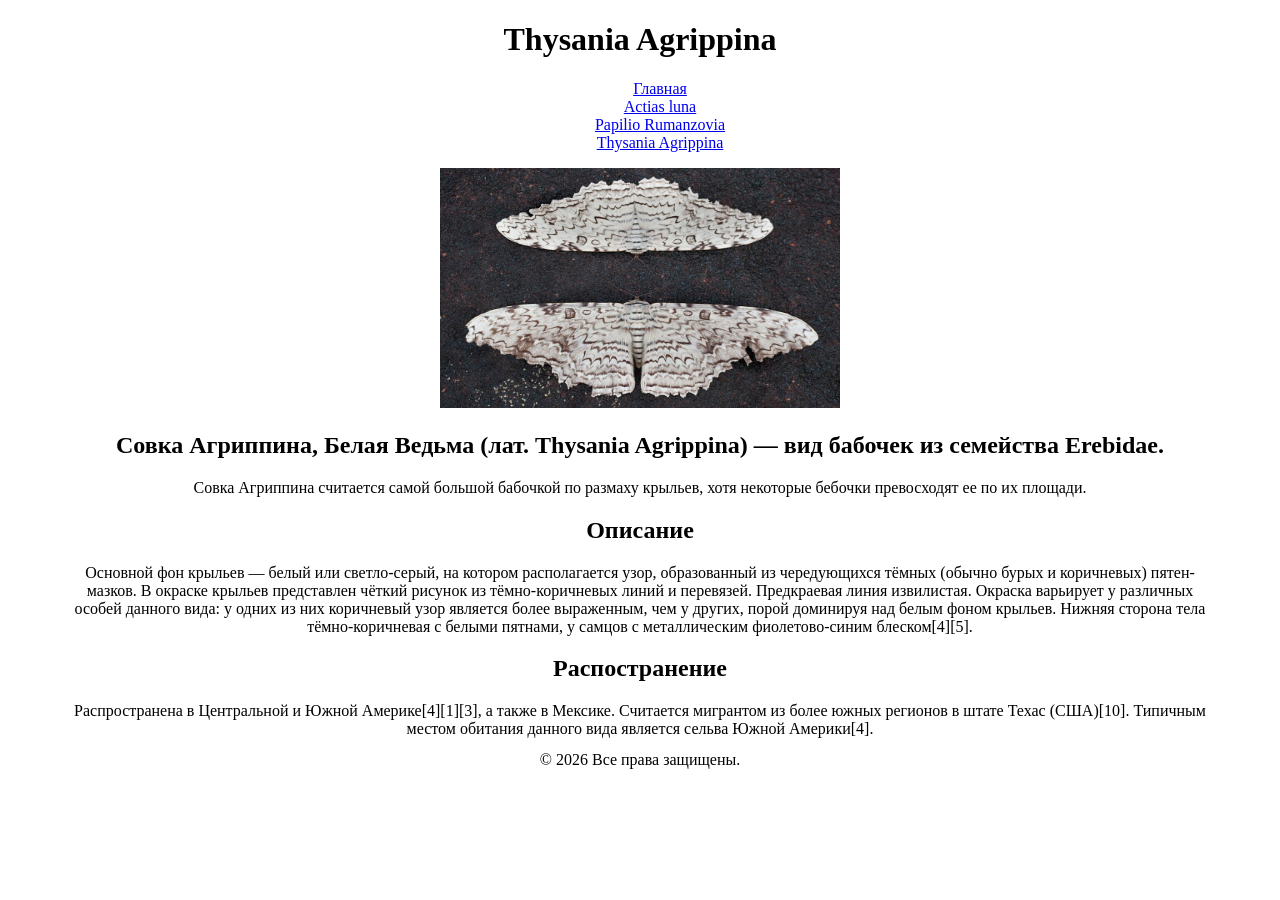
==== agrippina.html @ 5d09201e "Add files via upload" ====
<!DOCTYPE html>
<html lang="ru">
<head>
    <meta charset="UTF-8">
    <meta name="viewport" content="width=device-width, initial-scale=1.0">
    <link  rel="stylesheet" href="style.css">
    <title>О нас</title>
</head>

<body>

    <!-- Шапка сайта -->
    <header>
        <h1>Thysania Agrippina</h1>
        <!-- Навигационное меню -->
        <nav>
            <ul>
                <a href="index.html">Главная</a>
                <a href="luna.html">Actias luna</a>
                <a href="rumanzovia.html">Papilio Rumanzovia</a>
                <a href="agrippina.html">Thysania Agrippina</a>
            </ul>
        </nav>
    </header>

    <!-- Основной контент страницы (должен быть один на странице) -->
    <main>
        <img src="img/Erebinae-_Thysania_agrippina_(White_Witch)_7.jpg" width="400" height="240" alt="rumanzovia">
        <!-- Смысловой раздел контента -->
        <section>
            <h2>Совка Агриппина, Белая Ведьма (лат. Thysania Agrippina) — вид бабочек из семейства Erebidae.</h2>
            <p>Совка Агриппина считается самой большой бабочкой по размаху крыльев, хотя некоторые бебочки превосходят ее по их площади.</p>
            <h2>Описание</h2>
            <p>Основной фон крыльев — белый или светло-серый, на котором располагается узор, образованный из чередующихся тёмных (обычно бурых и коричневых) пятен-мазков. В окраске крыльев представлен чёткий рисунок из тёмно-коричневых линий и перевязей. Предкраевая линия извилистая. Окраска варьирует у различных особей данного вида: у одних из них коричневый узор является более выраженным, чем у других, порой доминируя над белым фоном крыльев. Нижняя сторона тела тёмно-коричневая с белыми пятнами, у самцов с металлическим фиолетово-синим блеском[4][5].</p>
            <h2>Распостранение</h2>
            <p>Распространена в Центральной и Южной Америке[4][1][3], а также в Мексике. Считается мигрантом из более южных регионов в штате Техас (США)[10]. Типичным местом обитания данного вида является сельва Южной Америки[4].</p>
        </section>
     

    </main>

    <!-- Подвал сайта -->
    <footer>
        <p>&copy; 2026 Все права защищены.</p>
    </footer>

</body>
</html>
---- style.css ----
a {
    display: block;
}
body {
    text-align: center;
}
p {
    margin: 0vw 5vw;
    margin-bottom: 1vw;
}
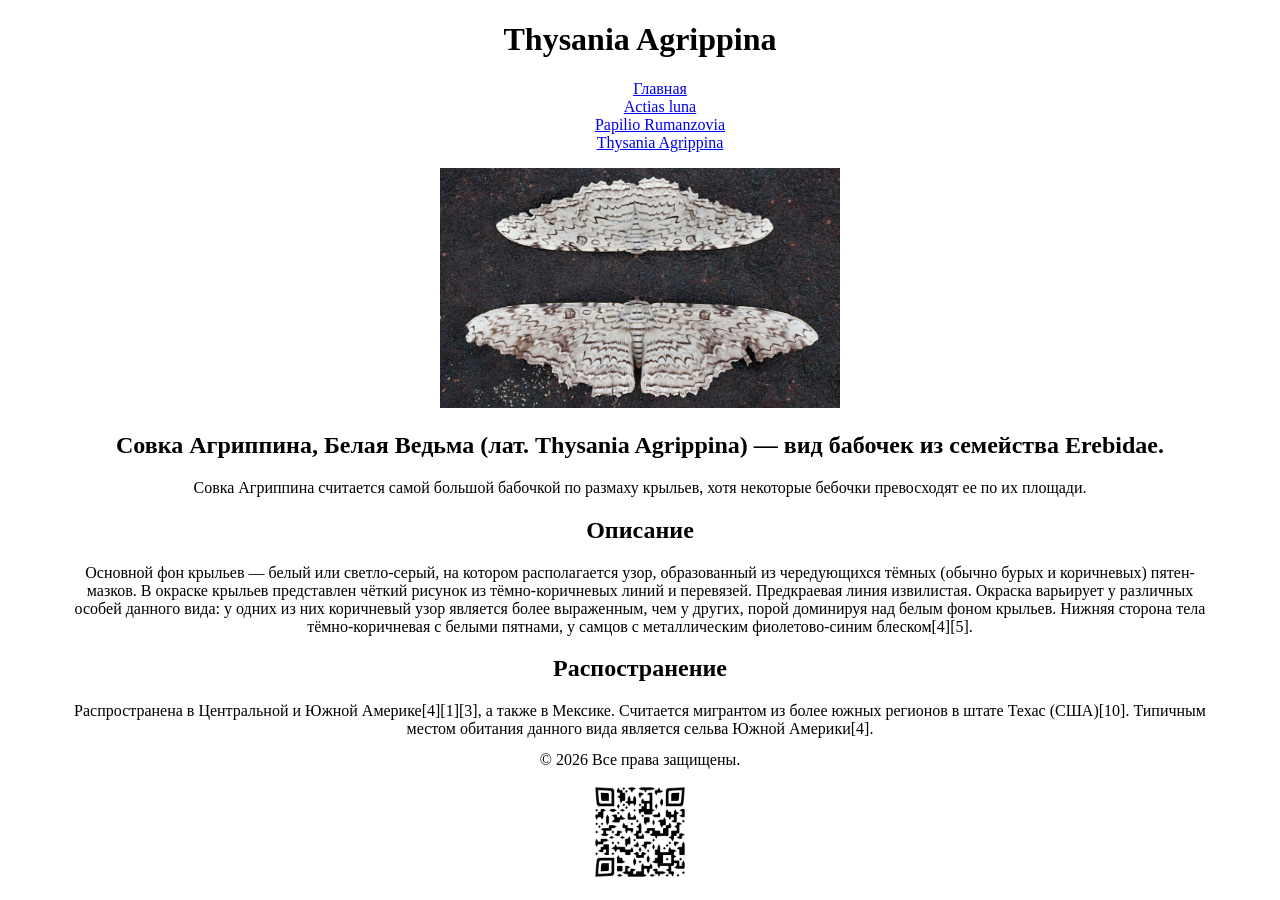
==== commit 277d9d43: "Add files via upload" ====
--- a/agrippina.html
+++ b/agrippina.html
@@ -42,6 +42,7 @@
     <!-- Подвал сайта -->
     <footer>
         <p>&copy; 2026 Все права защищены.</p>
+        <img src="img/qr-code.png" width="100" height="100" alt="QR-код">
     </footer>
 
 </body>
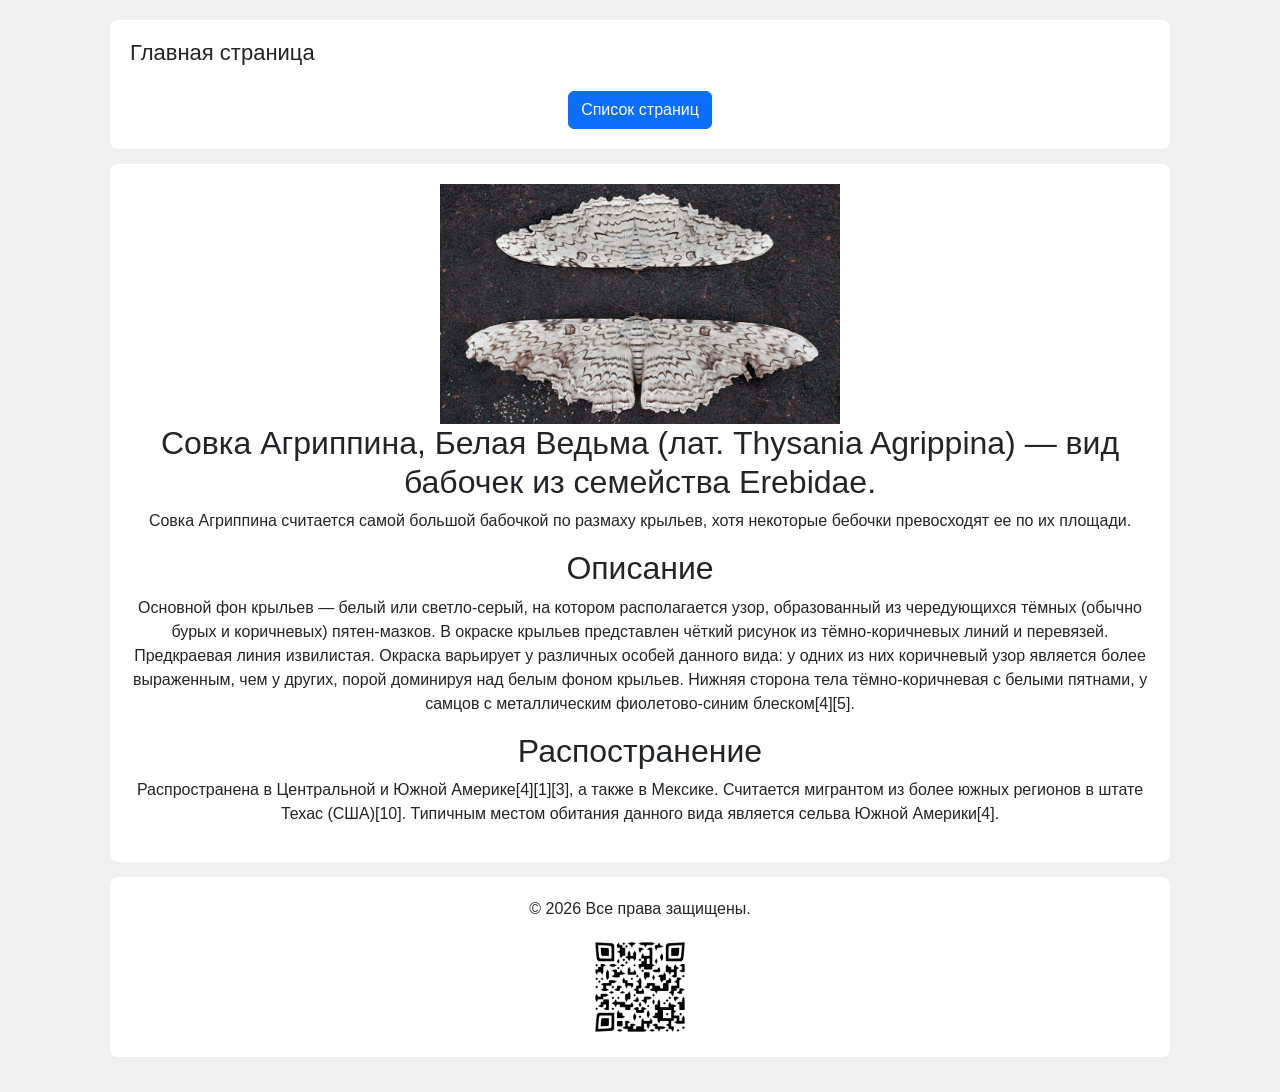
==== commit 790505e0: "Add files via upload" ====
--- a/agrippina.html
+++ b/agrippina.html
@@ -3,23 +3,36 @@
 <head>
     <meta charset="UTF-8">
     <meta name="viewport" content="width=device-width, initial-scale=1.0">
+                    <link href="https://cdn.jsdelivr.net/npm/bootstrap@5.3.0/dist/css/bootstrap.min.css" rel="stylesheet" integrity="sha384-9ndCyUaIbzAi2FUVXJi0CjmCapSmO7SnpJef0486qhLnuZ2cdeRhO02iuK6FUUVM" crossorigin="anonymous">
+
     <link  rel="stylesheet" href="style.css">
-    <title>О нас</title>
+    <title>Thysania Agrippina</title>
+        <link rel="icon" href="favicon.ico" type="image/x-icon">
+
 </head>
 
 <body>
 
     <!-- Шапка сайта -->
     <header>
-        <h1>Thysania Agrippina</h1>
+        <h1>Главная страница</h1>
         <!-- Навигационное меню -->
         <nav>
-            <ul>
-                <a href="index.html">Главная</a>
-                <a href="luna.html">Actias luna</a>
-                <a href="rumanzovia.html">Papilio Rumanzovia</a>
-                <a href="agrippina.html">Thysania Agrippina</a>
-            </ul>
+            <button class="btn btn-primary" type="button" data-bs-toggle="collapse" data-bs-target="#basedmenu" aria-expanded="false" aria-controls="basedmenu">
+    Список страниц
+            </button>
+        <div class="collapse" id="basedmenu">
+        <div class="card card-body">
+
+                <li><a href="index.html" style="margin-bottom: 1em; display: inline-block">Главная</a></li>
+                <p style="margin-bottom: 0; display: inline-block">Бабочки:</p>
+                <li><a href="luna.html">Actias luna</a></li>
+                <li><a href="rumanzovia.html">Papilio Rumanzovia</a></li>
+                <li><a href="agrippina.html">Thysania Agrippina</a></li>
+
+        </div>
+        </div>
+
         </nav>
     </header>
 
@@ -44,6 +57,7 @@
         <p>&copy; 2026 Все права защищены.</p>
         <img src="img/qr-code.png" width="100" height="100" alt="QR-код">
     </footer>
+    <script src="https://cdn.jsdelivr.net/npm/bootstrap@5.3.0/dist/js/bootstrap.bundle.min.js" integrity="sha384-geWF76RCwLtnZ8qwWowPQNguL3RmwHVBC9FhGdlKrxdiJJigb/j/68SIy3Te4Bkz" crossorigin="anonymous"></script>
 
 </body>
 </html>
--- a/style.css
+++ b/style.css
@@ -1,10 +1,112 @@
-a {
-    display: block;
+/* ==========================================
+   1. ГЛОБАЛЬНЫЕ НАСТРОЙКИ
+   ========================================== */
+* {
+    box-sizing: border-box; /* Внутренние отступы и рамки не раздувают размер блоков */
 }
+
+/* ==========================================
+   2. НАСТРОЙКА ВСЕЙ СТРАНИЦЫ
+   ========================================== */
 body {
-    text-align: center;
+    font-family: sans-serif;   /* Простой шрифт без засечек */
+    background-color: #f0f0f0; /* Серый цвет фона всей страницы */
+    max-width: 1100px;          /* Максимальная ширина сайта */
+    margin: 0 auto;            /* Центрируем сайт ровно посередине экрана */
+    padding: 20px;             /* Отступ от краев экрана */
+     text-align: center;
 }
-p {
-    margin: 0vw 5vw;
-    margin-bottom: 1vw;
+
+/* ==========================================
+   3. ОСНОВНЫЕ БЕЛЫЕ БЛОКИ (Шапка, Контент, Подвал)
+   ========================================== */
+header, main, footer {
+    background-color: white; /* Белый фон блоков */
+    padding: 20px;          /* Внутренний отступ от текста до края блока */
+    margin-bottom: 15px;    /* Внешний отступ снизу до следующего блока */
+    border-radius: 8px;     /* Скругление углов блока */
+}
+
+/* ==========================================
+   4. ШАПКА: Картинка СЛЕВА от текста
+   ========================================== */
+header {
+    display: flex;         /* Включаем гибкий режим: элементы встают в один ряд */
+    align-items: center;   /* Выравниваем картинку и заголовок по центру по высоте */
+    gap: 15px;             /* Отступ (пробел) между картинкой и текстом */
+    flex-wrap: wrap;       /* Разрешаем перенос элементов на маленьких экранах */
+}
+
+/* Картинка-логотип в шапке */
+header img {
+    display: block;        /* Убираем лишние нижние отступы у картинки */
+    width: 120px;          /* Ширина картинки */
+    height: auto;          /* Высота подстраивается автоматически без искажений */
+}
+
+/* Заголовок рядом с картинкой */
+header h1 {
+    margin: 0;             /* Убираем стандартные отступы вокруг заголовка */
+    font-size: 22px;        /* Размер шрифта заголовка */
+}
+
+/* Меню под картинкой и заголовком */
+header nav {
+    width: 100%;           /* Занимает всю ширину, чтобы опуститься под логотип */
+    margin-top: 10px;      /* Отступ сверху от логотипа до меню */
+}
+
+/* ==========================================
+   5. МЕНЮ НАВИГАЦИИ
+   ========================================== */
+nav ul {
+    list-style: none;      /* Убираем стандартные точки (маркеры) у списка */
+    padding: 0;            /* Убираем внутренний отступ списка */
+    margin: 0;             /* Убираем внешний отступ */
+}
+
+nav li {
+    display: inline-block; /* Выстраиваем пункты меню в одну строчку */
+    margin-right: 15px;    /* Отступ справа между ссылками */
+}
+
+nav a {
+    text-decoration: none; /* Убираем подчеркивание у ссылок */
+    color: #2980b9;        /* Синий цвет ссылок */
+    font-weight: bold;     /* Делаем шрифт ссылок жирным */
+}
+
+/* ==========================================
+   6. КАРТОЧКИ СТАТЕЙ (Article)
+   ========================================== */
+article {
+    border: 1px solid #ddd; /* Тонкая серая рамка вокруг карточки */
+    padding: 15px;          /* Внутренний отступ от текста до рамки */
+    margin-top: 15px;       /* Внешний отступ сверху между карточками */
+    border-radius: 5px;     /* Скругление углов карточки */
+}
+
+article h3 {
+    margin-top: 0;         /* Убираем отступ сверху у заголовка статьи */
+    margin-bottom: 10px;   /* Отступ снизу от заголовка до текста */
+}
+
+/* ==========================================
+   7. КНОПКИ
+   ========================================== */
+
+/* Превращаем ссылку с классом btn в кнопку */
+a.btn {
+    display: inline-block; /* Позволяет задавать размеры и отступы ссылки */
+    background-color: #27ae60; /* Зеленый цвет кнопки */
+    color: white;              /* Белый цвет текста */
+    text-decoration: none;     /* Убираем стандартное подчеркивание ссылки */
+    padding: 8px 15px;         /* Внутренние отступы */
+    margin-top: 10px;          /* Отступ сверху от текста */
+    border-radius: 4px;        /* Скругление углов */
+}
+
+/* Эффект при наведении мышкой */
+a.btn:hover {
+    background-color: #219150;  /* Цвет становится чуть темнее */
 }
